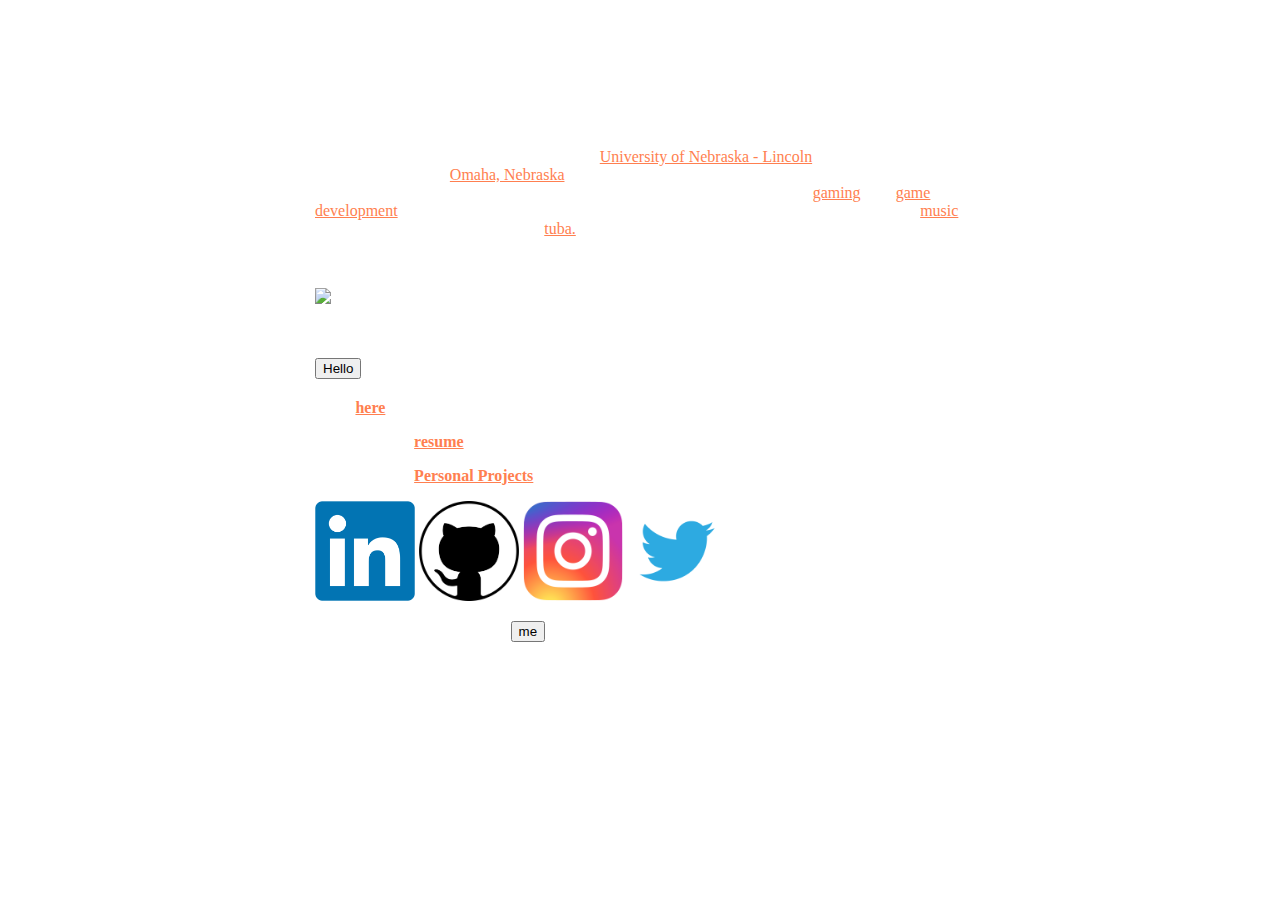
==== portfolio/src/main/webapp/index.html @ 87929fca "Added project overview page" ====
<!DOCTYPE html>
<html>
  <head>
    <meta charset="UTF-8">
    <title>Uri Herszbaum's Portfolio</title>
    <link rel="stylesheet" href="style.css">
    <link rel="shortcut icon" href="images/InitialsLogo2.png">
    <script src="script.js"></script>
  </head>
  <body>
    <div id="content">
      <h1>Uri Herszbaum's Portfolio</h1>
      <p>This is my portfolio.</p>
      <p><b>About Me</b></p>
      <p>Hello! I am a computer science major at the <a href = "https://www.unl.edu/">University of Nebraska - Lincoln</a>, currently interning at Google.
          I've lived in <a href = "https://www.omaha.com/">Omaha, Nebraska</a> my whole life, minus two years I spent in Kansas city and the past couple years in college at Lincoln.
          My Hobbies include creative writing, <a href = "https://store.steampowered.com/">gaming</a>,
           and <a href="https://unity.com/">game development</a>, as well as excersizing and spending time outdoors.
           I have a rather broad taste in <a href="https://open.spotify.com/playlist/0gjGrC8qfcYEtP8VNkE0ht?si=73wtJY5XSiigUAfJYnf7vw">music</a>.
          Let it be clear that I do not play the <a href = "https://www.youtube.com/watch?v=dQw4w9WgXcQ">tuba.</a> (I felt that necessary to include just in case.)
      </p>
       <p><b>This is my Google Profile Pic, but Larger.</p>
      <img src="/images/GoogleProfilePic.jpg" width = "800"/>
      <p>Click here to get a random fun fact:</p>
      <button onclick="addRandomGreeting()">Hello</button>
      <div id="greeting-container"></div>
      <p> Click <a href="SeniorPictures.html">here</a> to see me peaking in high school</p>
      <p> Check out my <a href="resume.html">resume</a>!</p>
      <p> Check out my <a href="projects.html">Personal Projects</a>!</p>
      <p>
    <a href = "https://www.linkedin.com/in/uri-harding-7335b7183/"><img src = "images/LinkedinLogo.png" width ="100" height = "100"></a>
    <a href = "https://github.com/UriBombastic"><img src = "images/GithubLogo.png" width = "100" height = "100"></a>
    <a href = "https://www.instagram.com/urio_harding/"><img src = "images/InstagramLogo.png" width = "100" height ="100"></a>
     <a href = "https://twitter.com/urio_harding"><img src = "images/TwitterLogo.png" width = "100" height ="100"></a>
    </p>
    <p> Internet not working? Click <button onclick="gagFunction()">me</button> to print my website!</p>
    </div>
  </body>
</html>
---- portfolio/src/main/webapp/style.css ----
body {
    background: url("/images/Cosmos.jpg");
    background-repeat: repeat;
    color: #FFFFFF;
}

a{
    color:coral;
}
#content {
  margin-left: auto;
  margin-right: auto;
  width: 650px;
}

#greeting-container {
  margin-top: 20px;
}

div{
    max-width : 800px;
}
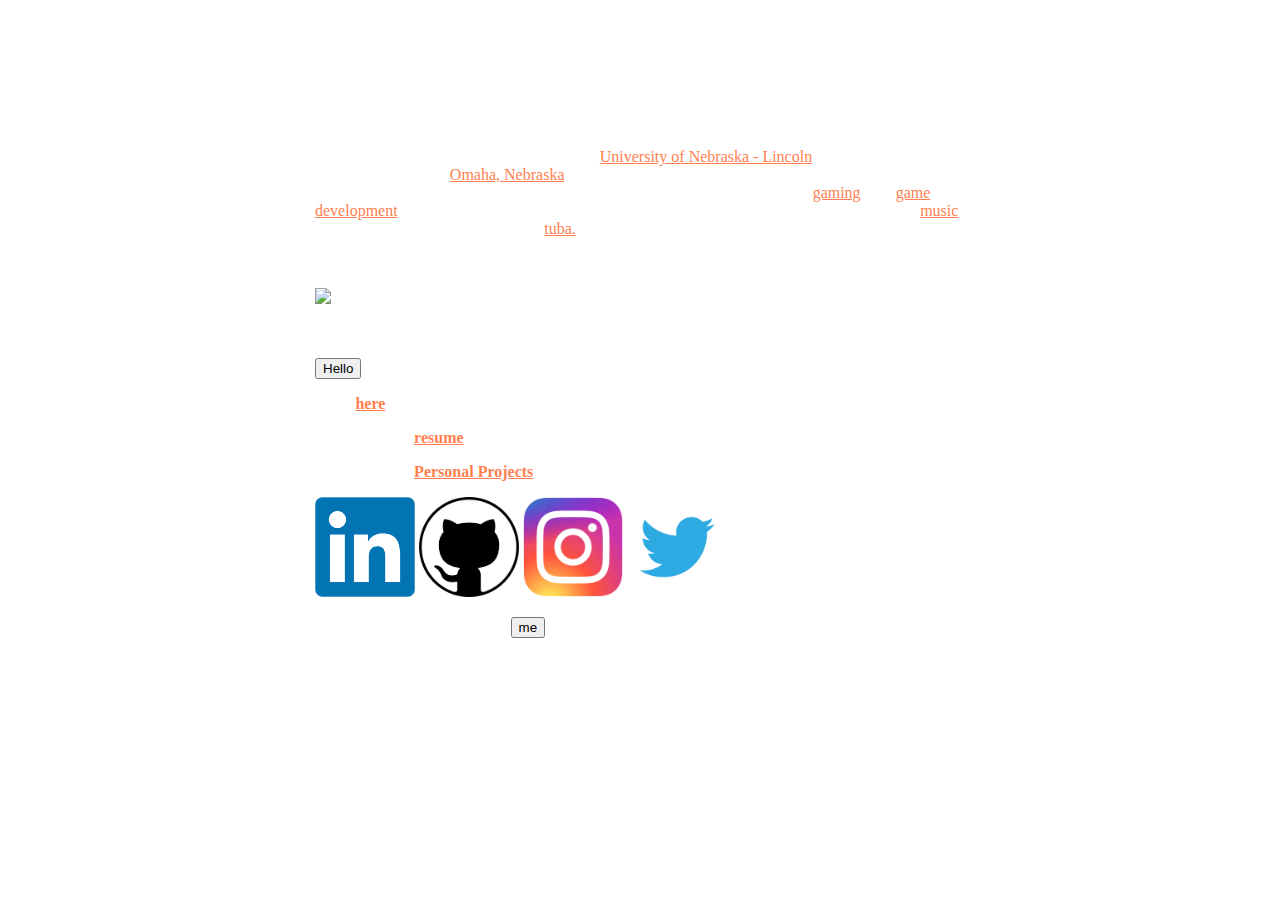
==== commit 38dd8d6f: "Change greetings variable name to be representative of actual content" ====
--- a/portfolio/src/main/webapp/index.html
+++ b/portfolio/src/main/webapp/index.html
@@ -13,17 +13,17 @@
       <p>This is my portfolio.</p>
       <p><b>About Me</b></p>
       <p>Hello! I am a computer science major at the <a href = "https://www.unl.edu/">University of Nebraska - Lincoln</a>, currently interning at Google.
-          I've lived in <a href = "https://www.omaha.com/">Omaha, Nebraska</a> my whole life, minus two years I spent in Kansas city and the past couple years in college at Lincoln.
-          My Hobbies include creative writing, <a href = "https://store.steampowered.com/">gaming</a>,
-           and <a href="https://unity.com/">game development</a>, as well as excersizing and spending time outdoors.
-           I have a rather broad taste in <a href="https://open.spotify.com/playlist/0gjGrC8qfcYEtP8VNkE0ht?si=73wtJY5XSiigUAfJYnf7vw">music</a>.
-          Let it be clear that I do not play the <a href = "https://www.youtube.com/watch?v=dQw4w9WgXcQ">tuba.</a> (I felt that necessary to include just in case.)
+        I've lived in <a href = "https://www.omaha.com/">Omaha, Nebraska</a> my whole life, minus two years I spent in Kansas city and the past couple years in college at Lincoln.
+        My Hobbies include creative writing, <a href = "https://store.steampowered.com/">gaming</a>,
+        and <a href="https://unity.com/">game development</a>, as well as excersizing and spending time outdoors.
+        I have a rather broad taste in <a href="https://open.spotify.com/playlist/0gjGrC8qfcYEtP8VNkE0ht?si=73wtJY5XSiigUAfJYnf7vw">music</a>.
+        Let it be clear that I do not play the <a href = "https://www.youtube.com/watch?v=dQw4w9WgXcQ">tuba.</a> (I felt that necessary to include just in case.)
       </p>
        <p><b>This is my Google Profile Pic, but Larger.</p>
       <img src="/images/GoogleProfilePic.jpg" width = "800"/>
       <p>Click here to get a random fun fact:</p>
-      <button onclick="addRandomGreeting()">Hello</button>
-      <div id="greeting-container"></div>
+      <button onclick="addRandomFunFact()">Hello</button>
+      <div id="funFact-container"></div>
       <p> Click <a href="SeniorPictures.html">here</a> to see me peaking in high school</p>
       <p> Check out my <a href="resume.html">resume</a>!</p>
       <p> Check out my <a href="projects.html">Personal Projects</a>!</p>
@@ -31,7 +31,7 @@
     <a href = "https://www.linkedin.com/in/uri-harding-7335b7183/"><img src = "images/LinkedinLogo.png" width ="100" height = "100"></a>
     <a href = "https://github.com/UriBombastic"><img src = "images/GithubLogo.png" width = "100" height = "100"></a>
     <a href = "https://www.instagram.com/urio_harding/"><img src = "images/InstagramLogo.png" width = "100" height ="100"></a>
-     <a href = "https://twitter.com/urio_harding"><img src = "images/TwitterLogo.png" width = "100" height ="100"></a>
+    <a href = "https://twitter.com/urio_harding"><img src = "images/TwitterLogo.png" width = "100" height ="100"></a>
     </p>
     <p> Internet not working? Click <button onclick="gagFunction()">me</button> to print my website!</p>
     </div>
--- a/portfolio/src/main/webapp/style.css
+++ b/portfolio/src/main/webapp/style.css
@@ -1,12 +1,14 @@
 body {
-    background: url("/images/Cosmos.jpg");
-    background-repeat: repeat;
-    color: #FFFFFF;
+  background: url("/images/Cosmos.jpg");
+  background-repeat: repeat;
+  color: #FFFFFF;
 }
 
-a{
-    color:coral;
+/*Hyperlinks*/
+a {
+  color:coral;
 }
+
 #content {
   margin-left: auto;
   margin-right: auto;
@@ -17,8 +19,6 @@
   margin-top: 20px;
 }
 
-div{
-    max-width : 800px;
-}
-
-
+div {
+  max-width : 800px;
+}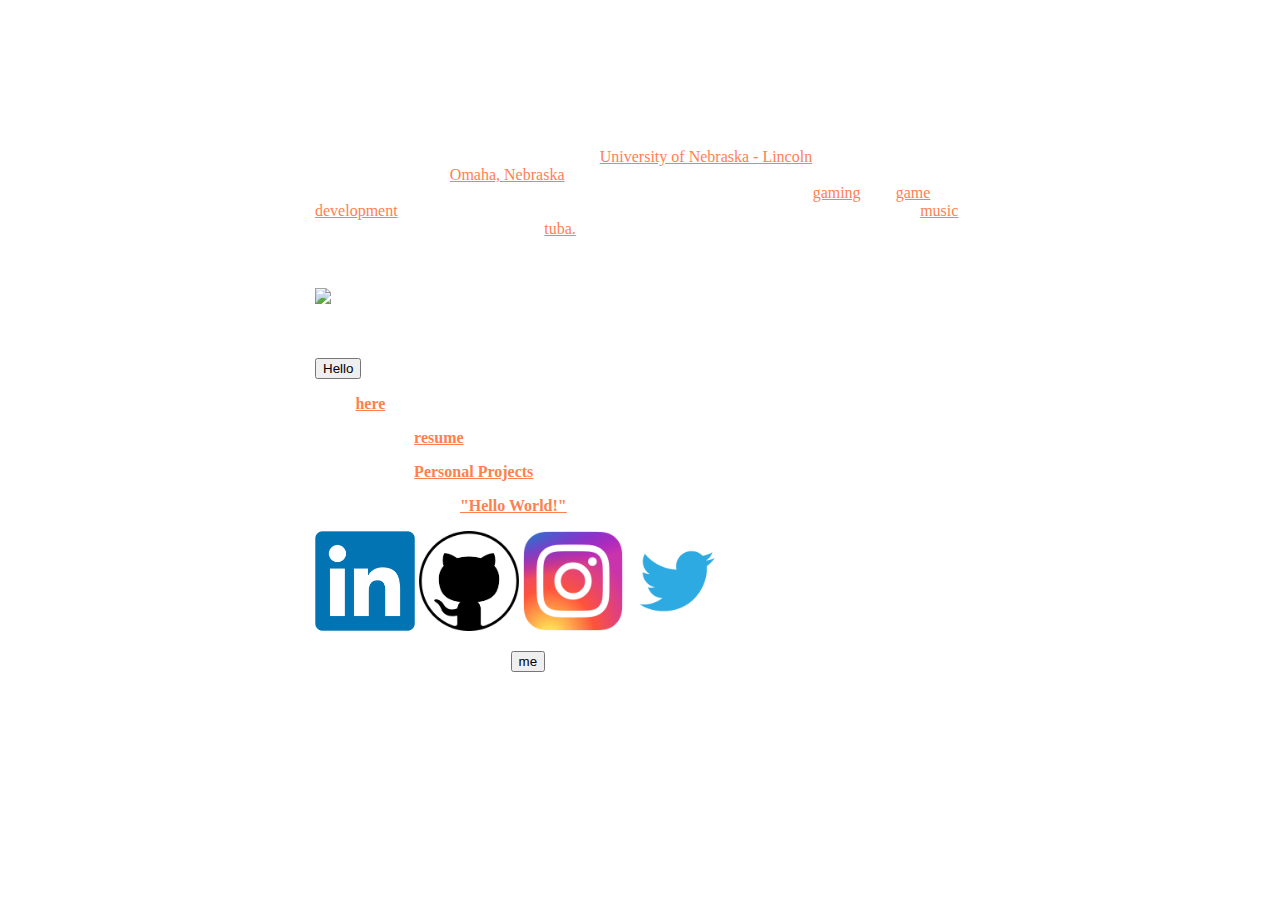
==== commit f4af930a: "Change hello world output as per walkthrough instructions" ====
--- a/portfolio/src/main/webapp/index.html
+++ b/portfolio/src/main/webapp/index.html
@@ -27,6 +27,7 @@
       <p> Click <a href="SeniorPictures.html">here</a> to see me peaking in high school</p>
       <p> Check out my <a href="resume.html">resume</a>!</p>
       <p> Check out my <a href="projects.html">Personal Projects</a>!</p>
+      <p> Check out this <b> EPIC <a href ="/data">"Hello World!"</a> function!</b></p>
       <p>
     <a href = "https://www.linkedin.com/in/uri-harding-7335b7183/"><img src = "images/LinkedinLogo.png" width ="100" height = "100"></a>
     <a href = "https://github.com/UriBombastic"><img src = "images/GithubLogo.png" width = "100" height = "100"></a>
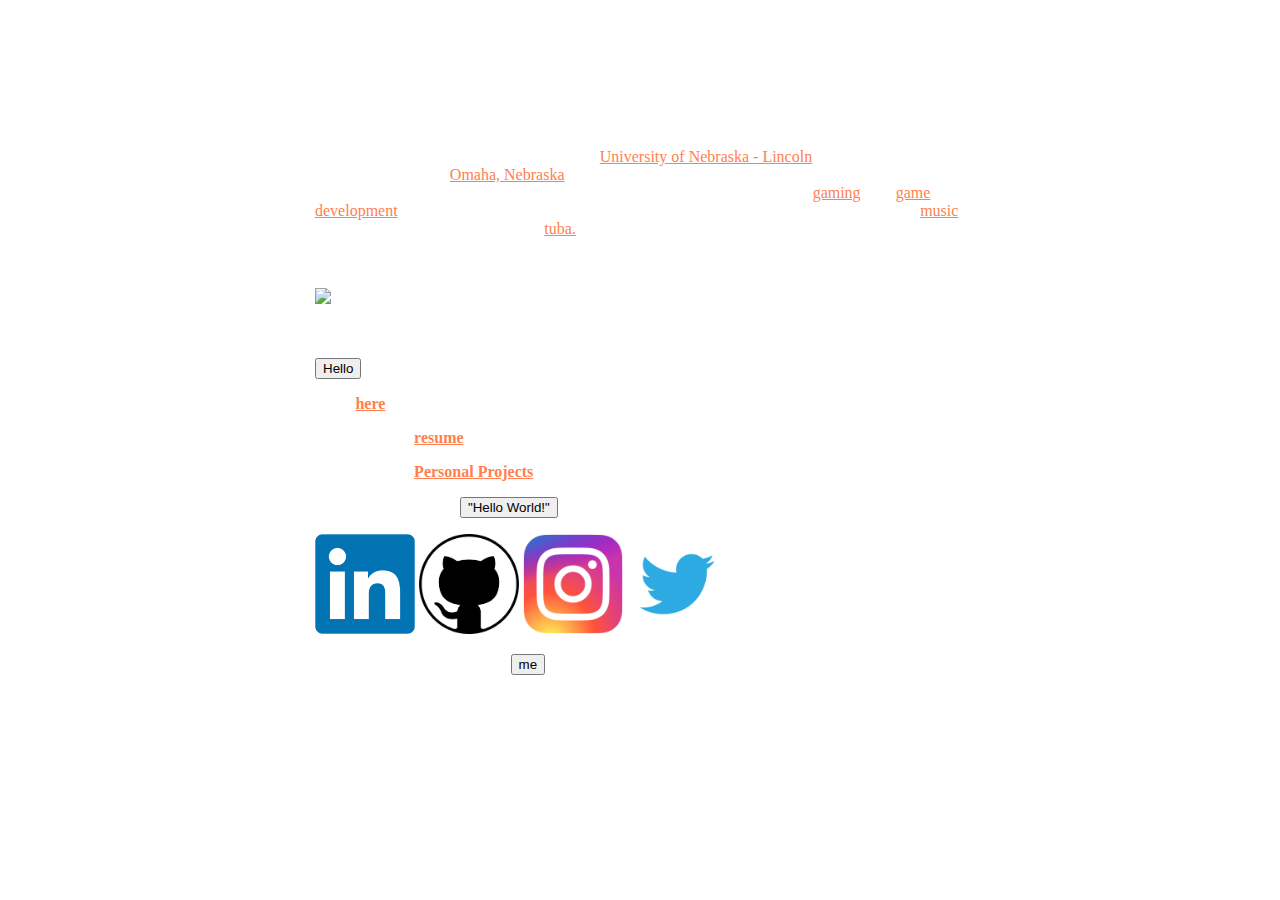
==== commit 5f57a2fb: "Completed Step 2 successfully" ====
--- a/portfolio/src/main/webapp/index.html
+++ b/portfolio/src/main/webapp/index.html
@@ -27,7 +27,8 @@
       <p> Click <a href="SeniorPictures.html">here</a> to see me peaking in high school</p>
       <p> Check out my <a href="resume.html">resume</a>!</p>
       <p> Check out my <a href="projects.html">Personal Projects</a>!</p>
-      <p> Check out this <b> EPIC <a href ="/data">"Hello World!"</a> function!</b></p>
+      <p> Check out this <b> EPIC <button onclick="pullFromData()">"Hello World!"</button> function!</b></p>
+      <div id="data-container"></div>
       <p>
     <a href = "https://www.linkedin.com/in/uri-harding-7335b7183/"><img src = "images/LinkedinLogo.png" width ="100" height = "100"></a>
     <a href = "https://github.com/UriBombastic"><img src = "images/GithubLogo.png" width = "100" height = "100"></a>
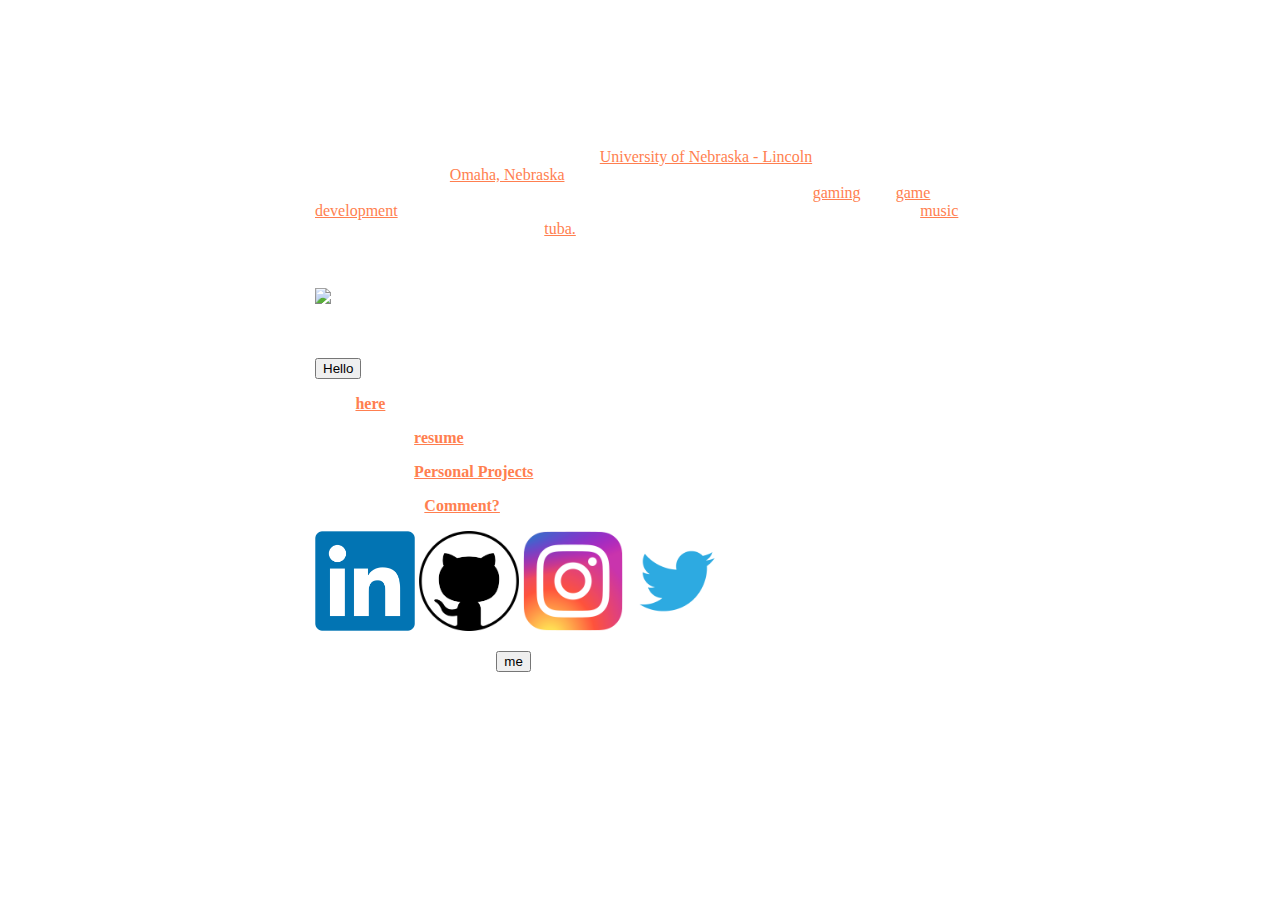
==== commit 2ee89aa0: "Completed Step 3 as instructed" ====
--- a/portfolio/src/main/webapp/index.html
+++ b/portfolio/src/main/webapp/index.html
@@ -27,7 +27,7 @@
       <p> Click <a href="SeniorPictures.html">here</a> to see me peaking in high school</p>
       <p> Check out my <a href="resume.html">resume</a>!</p>
       <p> Check out my <a href="projects.html">Personal Projects</a>!</p>
-      <p> Check out this <b> EPIC <button onclick="pullFromData()">"Hello World!"</button> function!</b></p>
+      <p> Want to leave a <a href="comments.html">Comment?</a></b></p>
       <div id="data-container"></div>
       <p>
     <a href = "https://www.linkedin.com/in/uri-harding-7335b7183/"><img src = "images/LinkedinLogo.png" width ="100" height = "100"></a>
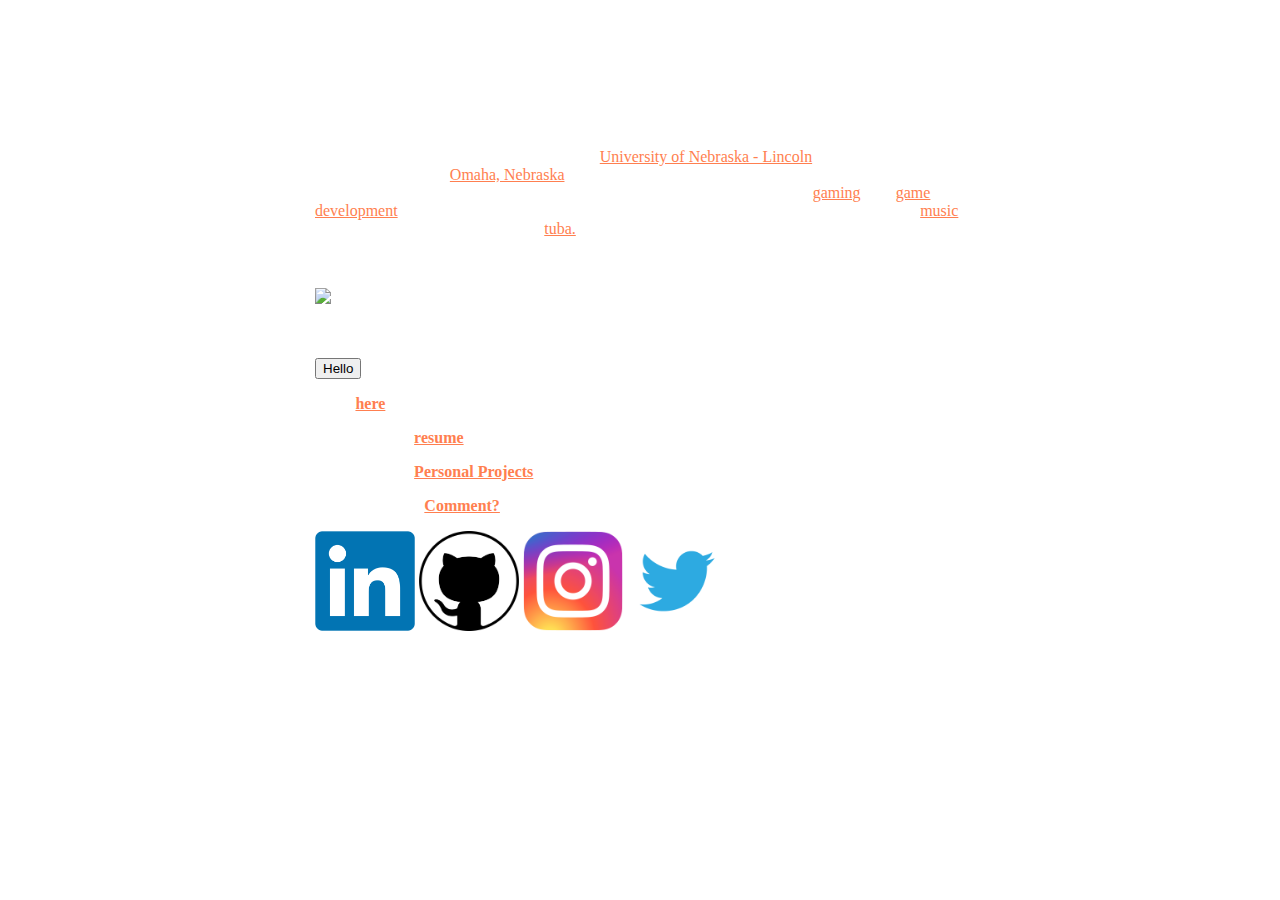
==== commit 1f4c6c24: "Deleted gagfunction" ====
--- a/portfolio/src/main/webapp/index.html
+++ b/portfolio/src/main/webapp/index.html
@@ -35,7 +35,6 @@
     <a href = "https://www.instagram.com/urio_harding/"><img src = "images/InstagramLogo.png" width = "100" height ="100"></a>
     <a href = "https://twitter.com/urio_harding"><img src = "images/TwitterLogo.png" width = "100" height ="100"></a>
     </p>
-    <p> Internet not working? Click <button onclick="gagFunction()">me</button> to print my website!</p>
     </div>
   </body>
 </html>
--- a/portfolio/src/main/webapp/style.css
+++ b/portfolio/src/main/webapp/style.css
@@ -9,6 +9,9 @@
   color:coral;
 }
 
+p {
+  max-width :  800px;
+}
 #content {
   margin-left: auto;
   margin-right: auto;
@@ -21,4 +24,9 @@
 
 div {
   max-width : 800px;
+}
+
+li {
+  border: 2px solid #FFFFFF;
+  margin-bottom: 10px;
 }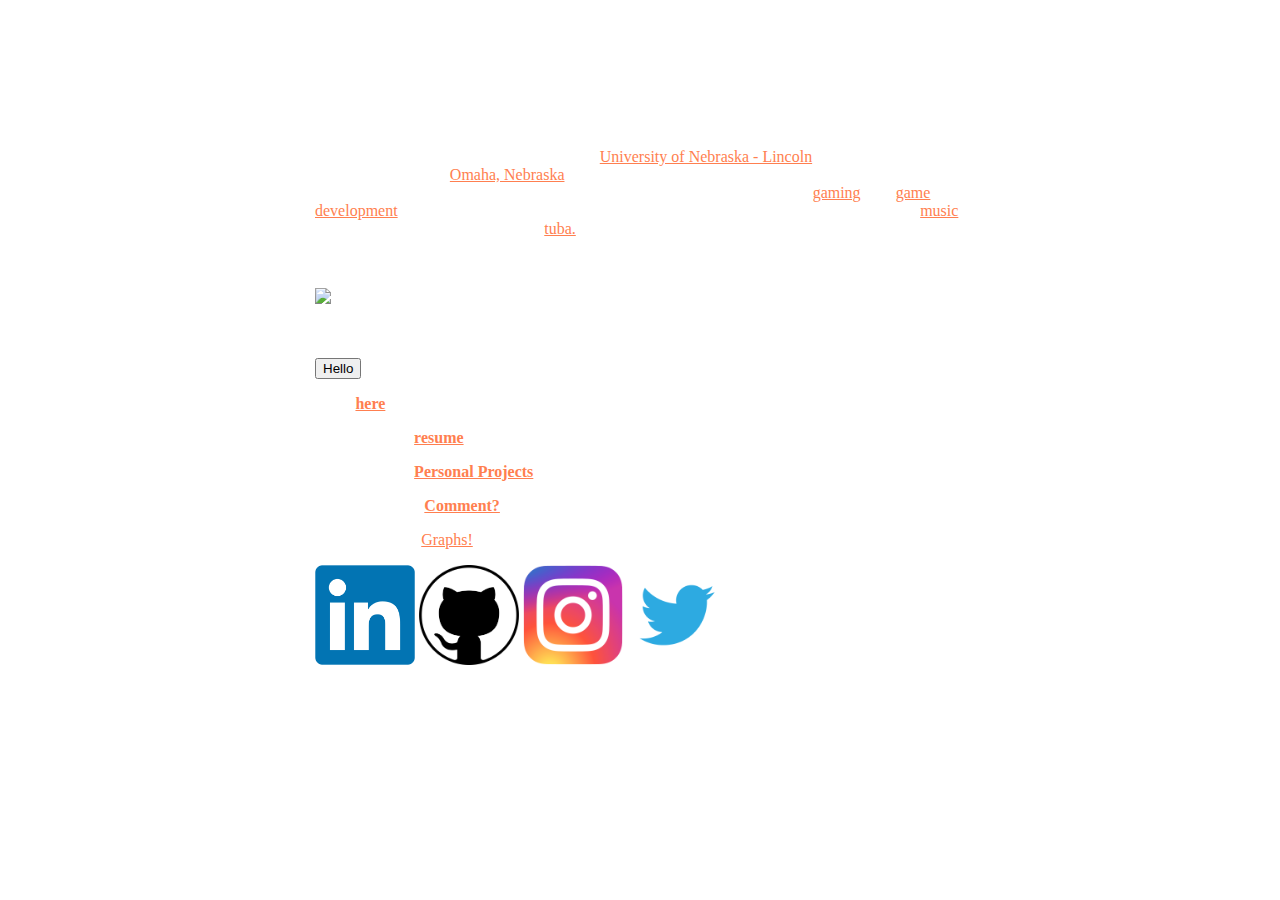
==== commit c4a6c441: "Got charts to work with hard-coded data" ====
--- a/portfolio/src/main/webapp/index.html
+++ b/portfolio/src/main/webapp/index.html
@@ -28,6 +28,7 @@
       <p> Check out my <a href="resume.html">resume</a>!</p>
       <p> Check out my <a href="projects.html">Personal Projects</a>!</p>
       <p> Want to leave a <a href="comments.html">Comment?</a></b></p>
+      <p> Behold my cool <a href="graphs.html">Graphs!</a></b></p>
       <div id="data-container"></div>
       <p>
     <a href = "https://www.linkedin.com/in/uri-harding-7335b7183/"><img src = "images/LinkedinLogo.png" width ="100" height = "100"></a>
